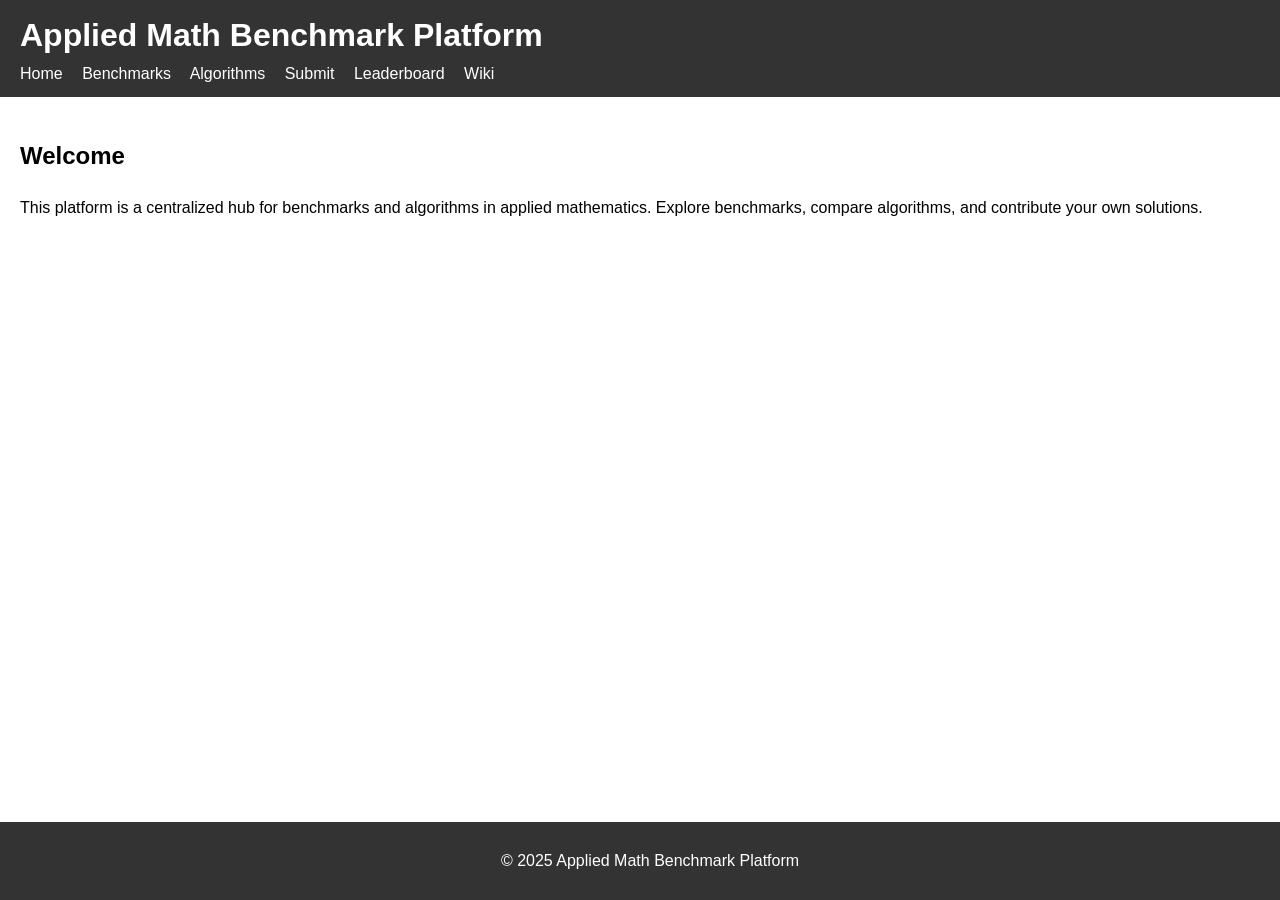
==== docs/index.html @ 9b555ed7 "[feature] structure for the website" ====
<!DOCTYPE html>
<html lang="en">
<head>
    <meta charset="UTF-8">
    <meta name="viewport" content="width=device-width, initial-scale=1.0">
    <title>Applied Math Benchmark Platform</title>
    <link rel="stylesheet" href="styles.css">
</head>
<body>
    <div id="header"></div>
    <main>
        <section>
            <h2>Welcome</h2>
            <p>This platform is a centralized hub for benchmarks and algorithms in applied mathematics. Explore benchmarks, compare algorithms, and contribute your own solutions.</p>
        </section>
    </main>
    <div id="footer"></div>
    <script src="scripts/main.js"></script>
</body>
</html>
---- docs/styles.css ----
body {
    font-family: Arial, sans-serif;
    margin: 0;
    padding: 0;
    line-height: 1.6;
}

header {
    background: #333;
    color: #fff;
    padding: 10px 20px;
}

header h1 {
    margin: 0;
}

nav a {
    color: #fff;
    text-decoration: none;
    margin-right: 15px;
}

nav a:hover {
    text-decoration: underline;
}

main {
    padding: 20px;
}

footer {
    text-align: center;
    padding: 10px;
    background: #333;
    color: #fff;
    position: fixed;
    bottom: 0;
    width: 100%;
}

table {
    border-collapse: collapse;
    width: 100%;
}

th, td {
    border: 1px solid #ddd;
    padding: 8px;
    text-align: left;
}

th {
    background-color: #f4f4f4;
}
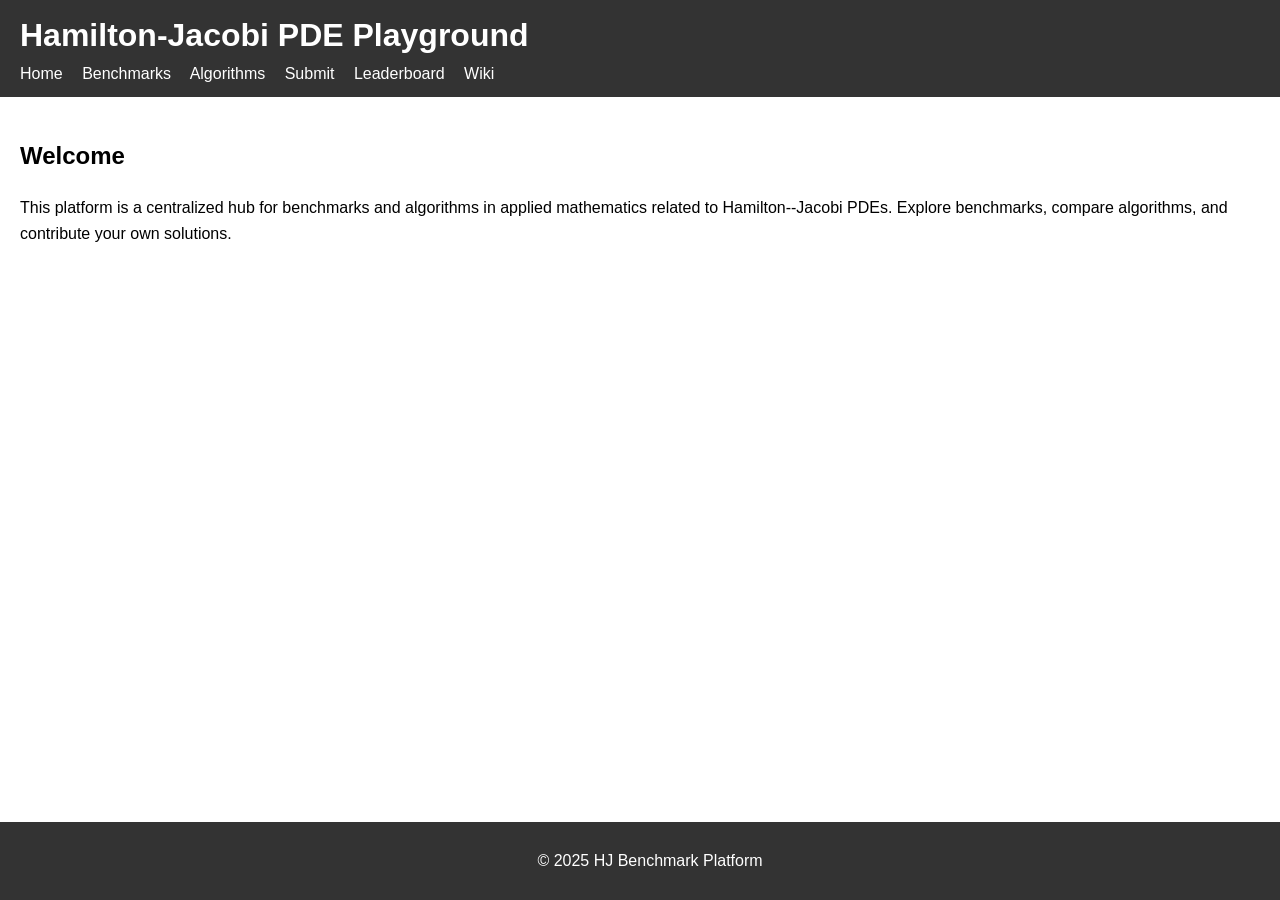
==== commit 42570919: "[feature] add benchmark submission" ====
--- a/docs/index.html
+++ b/docs/index.html
@@ -11,7 +11,7 @@
     <main>
         <section>
             <h2>Welcome</h2>
-            <p>This platform is a centralized hub for benchmarks and algorithms in applied mathematics. Explore benchmarks, compare algorithms, and contribute your own solutions.</p>
+            <p>This platform is a centralized hub for benchmarks and algorithms in applied mathematics related to Hamilton--Jacobi PDEs. Explore benchmarks, compare algorithms, and contribute your own solutions.</p>
         </section>
     </main>
     <div id="footer"></div>
--- a/docs/styles.css
+++ b/docs/styles.css
@@ -27,6 +27,7 @@
 
 main {
     padding: 20px;
+    padding-bottom: 50px; /* Ensure enough space between content and footer */
 }
 
 footer {
@@ -52,4 +53,99 @@
 
 th {
     background-color: #f4f4f4;
+}
+
+/* Benchmarks Page Layout */
+.benchmarks-layout {
+    display: flex;
+    flex-direction: row;
+    gap: 20px;
+    padding: 20px;
+}
+
+.sidebar {
+    width: 200px;
+    background-color: #f4f4f4;
+    padding: 10px;
+    border: 1px solid #ddd;
+    border-radius: 5px;
+}
+
+.sidebar h3 {
+    margin-top: 0;
+}
+
+.sidebar ul {
+    list-style: none;
+    padding: 0;
+}
+
+.sidebar li {
+    margin-bottom: 10px;
+}
+
+.sidebar button {
+    width: 100%;
+    padding: 8px;
+    background-color: #333;
+    color: #fff;
+    border: none;
+    border-radius: 3px;
+    cursor: pointer;
+    text-align: left;
+}
+
+.sidebar button:hover {
+    background-color: #555;
+}
+
+.content {
+    flex: 1;
+    padding: 10px;
+    border: 1px solid #ddd;
+    border-radius: 5px;
+    background-color: #fff;
+}
+
+#problems-list {
+    margin-top: 20px;
+}
+
+/* Form Styling */
+form {
+    margin-top: 20px;
+    padding: 15px;
+    border: 1px solid #ddd;
+    border-radius: 5px;
+    background-color: #f9f9f9;
+    margin-bottom: 50px; /* Add space below the form */
+}
+
+form label {
+    display: block;
+    margin-bottom: 5px;
+    font-weight: bold;
+}
+
+form input, form select, form textarea, form button {
+    width: 100%;
+    padding: 8px;
+    margin-bottom: 15px;
+    border: 1px solid #ddd;
+    border-radius: 3px;
+    font-size: 14px;
+}
+
+form textarea {
+    resize: vertical;
+}
+
+form button {
+    background-color: #333;
+    color: #fff;
+    cursor: pointer;
+}
+
+form button:hover {
+    background-color: #555;
 }
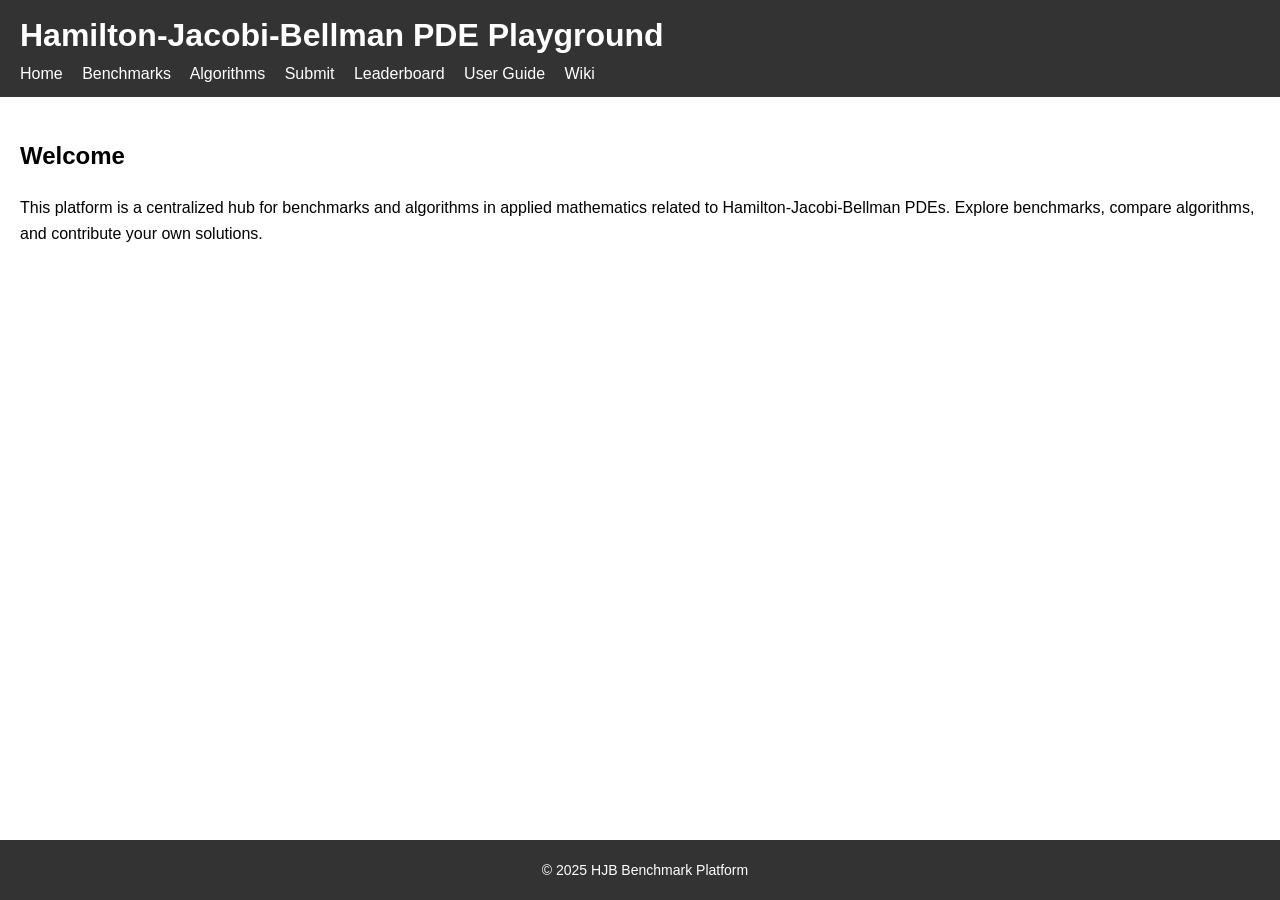
==== commit 1033912f: "[rename] change from HJ to HJB" ====
--- a/docs/index.html
+++ b/docs/index.html
@@ -11,7 +11,7 @@
     <main>
         <section>
             <h2>Welcome</h2>
-            <p>This platform is a centralized hub for benchmarks and algorithms in applied mathematics related to Hamilton--Jacobi PDEs. Explore benchmarks, compare algorithms, and contribute your own solutions.</p>
+            <p>This platform is a centralized hub for benchmarks and algorithms in applied mathematics related to Hamilton-Jacobi-Bellman PDEs. Explore benchmarks, compare algorithms, and contribute your own solutions.</p>
         </section>
     </main>
     <div id="footer"></div>
--- a/docs/styles.css
+++ b/docs/styles.css
@@ -25,19 +25,29 @@
     text-decoration: underline;
 }
 
+/* Responsive navigation for smaller screens */
+/* @media (max-width: 768px) {
+  nav {
+      flex-direction: column;
+      gap: 10px;
+  }
+} */
+
 main {
     padding: 20px;
     padding-bottom: 50px; /* Ensure enough space between content and footer */
 }
 
 footer {
-    text-align: center;
-    padding: 10px;
-    background: #333;
-    color: #fff;
-    position: fixed;
-    bottom: 0;
-    width: 100%;
+  text-align: center;
+  padding: 5px;                    /* Reduced from 10px */
+  background: #333;
+  color: #fff;
+  position: fixed;
+  bottom: 0;
+  width: 100%;
+  height: auto;                    /* Ensure it only takes needed height */
+  font-size: 14px;                /* Optional: slightly smaller font */
 }
 
 table {
@@ -148,4 +158,112 @@
 
 form button:hover {
     background-color: #555;
+}
+
+/* Collapsible Panel Styling */
+.collapsible {
+    background-color: #f4f4f4;
+    color: #333;
+    cursor: pointer;
+    padding: 15px;
+    width: 100%;
+    border: 1px solid #ddd;
+    text-align: left;
+    outline: none;
+    font-size: 16px;
+    font-weight: bold;
+    margin-bottom: 5px;
+    border-radius: 5px;
+    transition: background-color 0.3s;
+}
+
+.collapsible:hover {
+    background-color: #e8e8e8;
+}
+
+.collapsible.active {
+    background-color: #333;
+    color: white;
+}
+
+.collapsible:after {
+    content: '\002B'; /* Unicode for "+" symbol */
+    color: #333;
+    font-weight: bold;
+    float: right;
+    margin-left: 5px;
+}
+
+.collapsible.active:after {
+    content: "\2212"; /* Unicode for "-" symbol */
+    color: white;
+}
+
+/* Collapsible Content */
+.collapsible-content {
+    max-height: 0;
+    overflow: hidden;
+    transition: max-height 0.3s ease-out;
+    background-color: #f9f9f9;
+    border: 1px solid #ddd;
+    border-top: none;
+    border-radius: 0 0 5px 5px;
+}
+
+.collapsible-content.active {
+    max-height: 500px; /* Adjust based on content needs */
+    transition: max-height 0.3s ease-in;
+}
+
+.collapsible-inner {
+    padding: 15px;
+}
+
+.collapsible-inner h4 {
+    margin-top: 0;
+    color: #333;
+}
+
+.collapsible-inner p {
+    margin-bottom: 10px;
+    line-height: 1.5;
+}
+
+.collapsible-inner pre {
+    background-color: #f0f0f0;
+    padding: 10px;
+    border-radius: 3px;
+    overflow-x: auto;
+    font-size: 13px;
+}
+
+.download-btn {
+    background-color: #007bff;
+    color: white;
+    padding: 8px 16px;
+    border: none;
+    border-radius: 3px;
+    cursor: pointer;
+    text-decoration: none;
+    display: inline-block;
+    margin-top: 10px;
+    font-size: 14px;
+}
+
+.download-btn:hover {
+    background-color: #0056b3;
+}
+
+.benchmark-links {
+    margin-top: 10px;
+}
+
+.benchmark-links a {
+    color: #007bff;
+    text-decoration: none;
+    margin-right: 15px;
+}
+
+.benchmark-links a:hover {
+    text-decoration: underline;
 }
